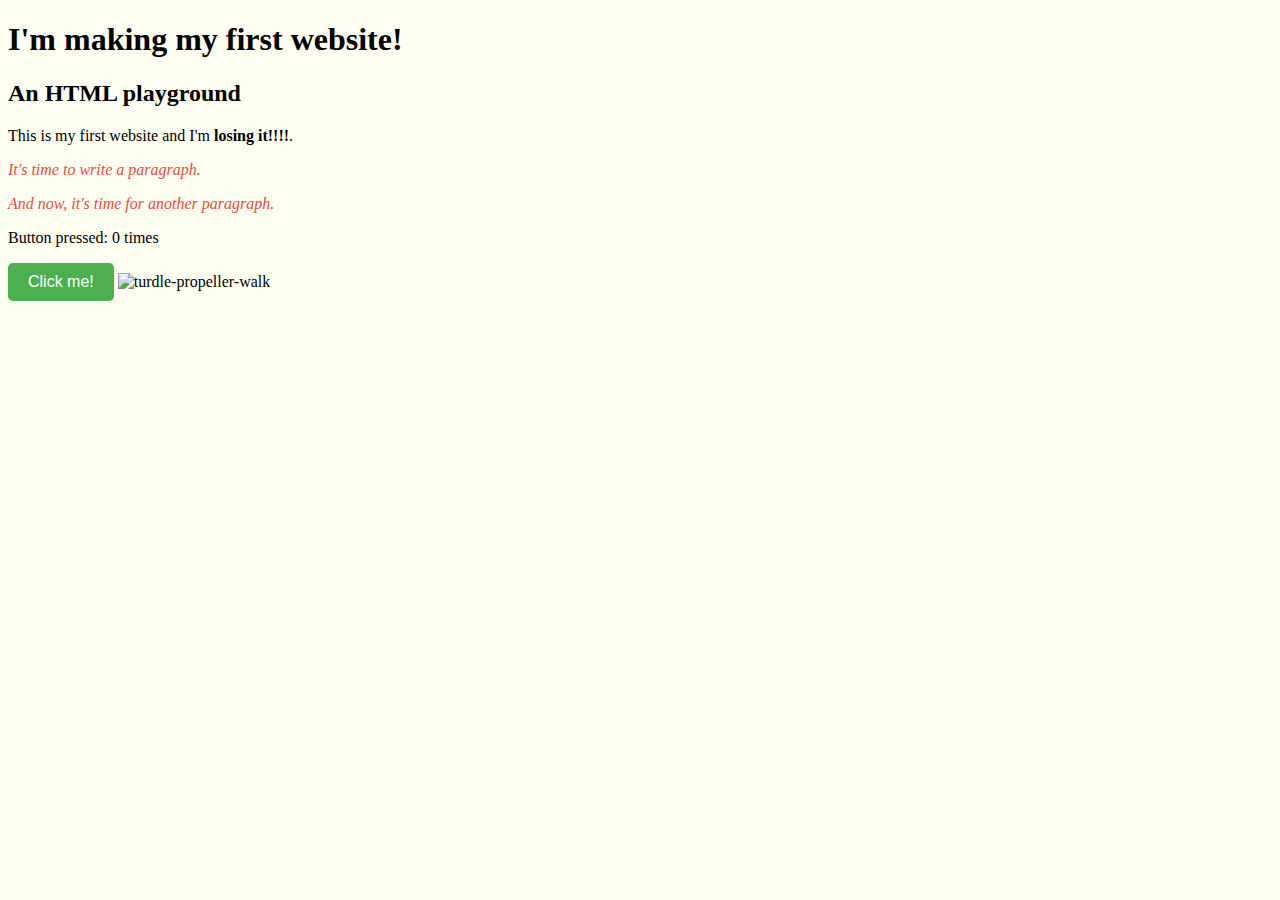
==== index.html @ 940cc966 "Add files via upload" ====
<!DOCTYPE html>

<html>
<head>
	<meta charset="utf-8">
	<meta name="viewport" content="width=device-width, initial-scale=1">
	<title>My first website</title>
	<link rel="stylesheet" href="styles.css">
</head>
<body>
	<h1>I'm making my first website!</h1>
	<h2>An HTML playground</h2>
	This is my first website and I'm <b>losing it!!!!</b>.

	<p class="fancy-paragraph">It's time to write a paragraph.</p>
	<p class="fancy-paragraph">And now, it's time for another paragraph.</p>

	<!-- Button and Counter -->
	<p>Button pressed: <span id="counter">0</span> times</p>
	<button id="countButton">Click me!</button>

	<img src="turdle-propeller-walk.gif" alt="turdle-propeller-walk" width="300" height="300" />

	<!-- Link the JavaScript -->
	<script src="script.js"></script>

</body>
</html>
---- styles.css ----
/* This is your styles.css file */
body {
	background-color: #fffff1;
	#font-family: Arial, sans-serif;
}

h1 {
	color: #000000;
}

.fancy-paragraph {
	color: #e74c3c;
	font-style: italic;
}

button {
	background-color: #4CAF50;
	color: white;
	padding: 10px 20px;
	font-size: 16px;
	border: none;
	border-radius: 5px;
	cursor: pointer;
	transition: background-color 0.3s;
}

button:hover {
	background-color: #45a049;
}
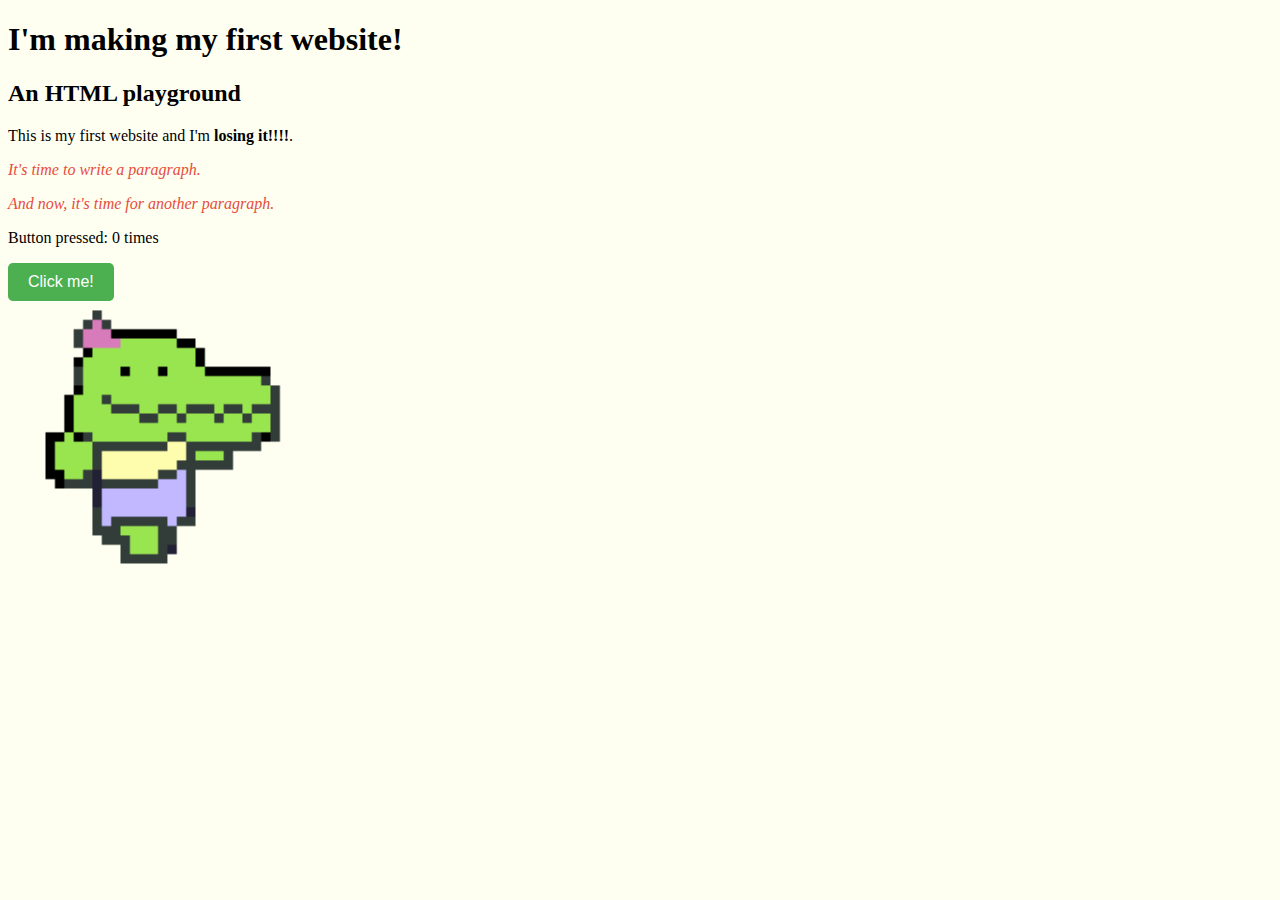
==== commit c87ce7bf: "Add files via upload" ====
--- a/index.html
+++ b/index.html
@@ -19,10 +19,13 @@
 	<p>Button pressed: <span id="counter">0</span> times</p>
 	<button id="countButton">Click me!</button>
 
-	<img src="turdle-propeller-walk.gif" alt="turdle-propeller-walk" width="300" height="300" />
+	<div class="gif-container">
+  		<img src="turdle-propeller-walk.gif" alt="Turdle Propeller Walk" class="gif">
+  		<img src="turdle-running.gif" alt="Turdle Run" class="gif hover-gif">
+	</div>
 
 	<!-- Link the JavaScript -->
 	<script src="script.js"></script>
 
 </body>
-</html>
+</html>--- a/styles.css
+++ b/styles.css
@@ -26,4 +26,31 @@
 
 button:hover {
 	background-color: #45a049;
+}
+
+.gif-container {
+  position: relative;
+  width: 300px; /* Match your GIF size */
+  height: 300px;
+  overflow: hidden;
+}
+
+.gif {
+  position: absolute;
+  width: 100%;
+  height: 100%;
+  object-fit: cover;
+  transition: opacity 0.1s ease-in-out;
+}
+
+.hover-gif {
+  opacity: 0; /* Hide second gif initially */
+}
+
+.gif-container:hover .hover-gif {
+  opacity: 1; /* Show second gif on hover */
+}
+
+.gif-container:hover .gif:not(.hover-gif) {
+  opacity: 0; /* Hide first gif on hover */
 }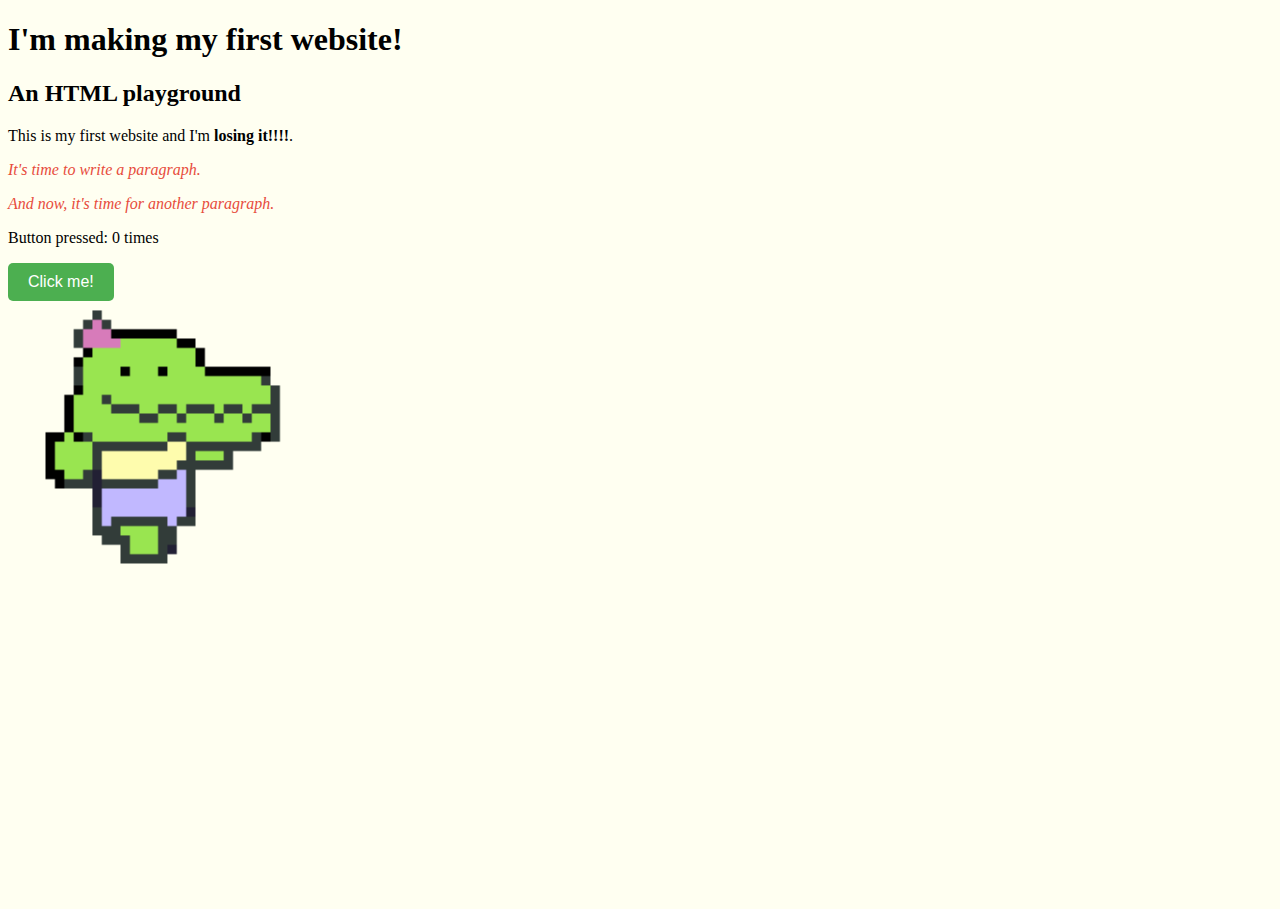
==== commit 9d6419ed: "Add files via upload" ====
--- a/index.html
+++ b/index.html
@@ -24,6 +24,10 @@
   		<img src="turdle-running.gif" alt="Turdle Run" class="gif hover-gif">
 	</div>
 
+	<div class="gif-container">
+  		<img src="boar-run.gif" alt="Boar run" class="gif hover-gif">
+	</div>
+
 	<!-- Link the JavaScript -->
 	<script src="script.js"></script>
 
